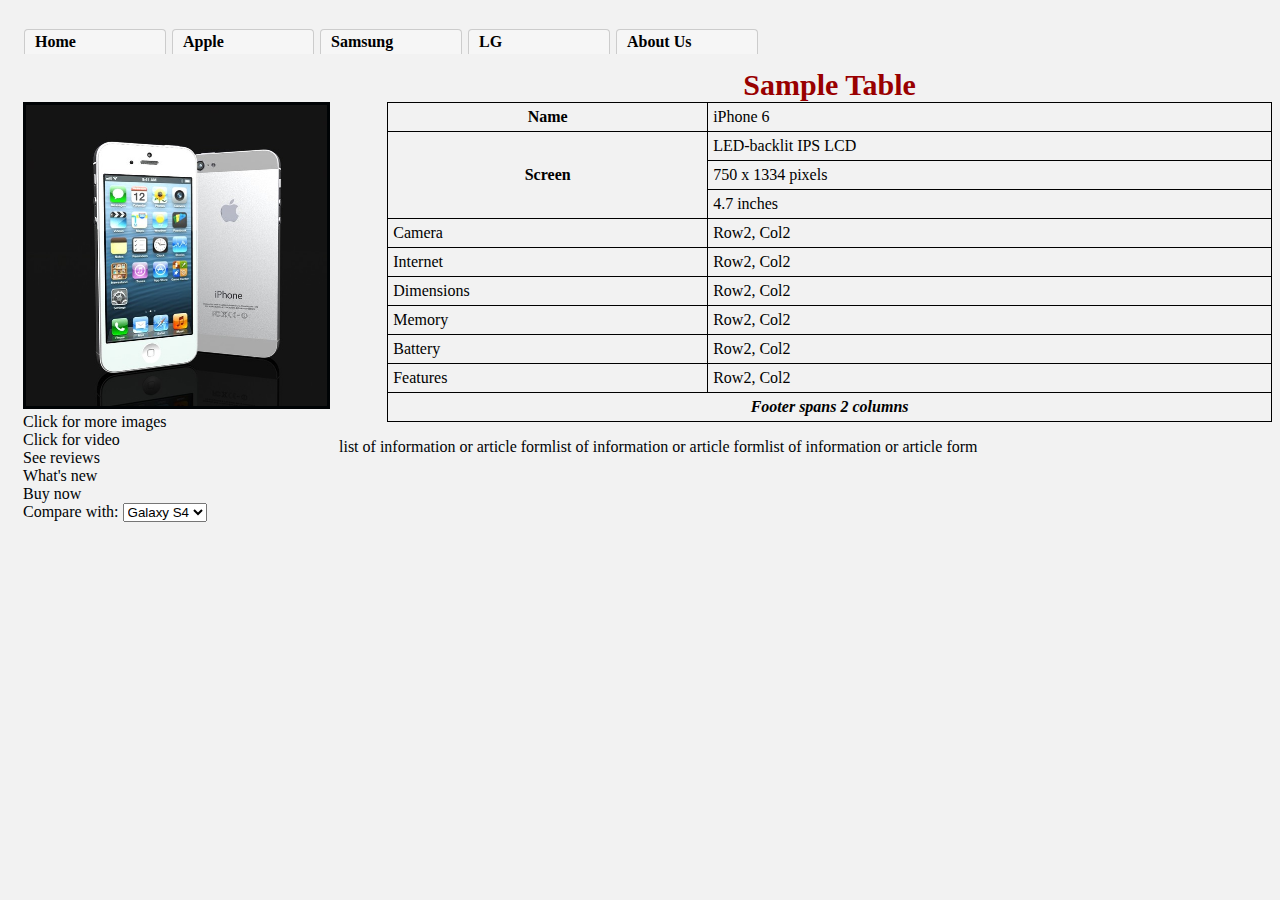
==== Apple.html @ 530ba164 "Latest" ====
<!DOCTYPE html >
<html xmlns="http://www.w3.org/1999/xhtml">

<head>
<meta content="text/html; charset=utf-8" http-equiv="Content-Type" />
<title>battleFlagShips |-_-| </title>

<link rel="stylesheet" type ="text/css" href="Specs.css"/>

<style type="text/css">


body {
background-image: url
}

#tabs ul {
padding: 5px;
margin: 0px;
margin-left: 5px;
list-style-type: none;
}

#tabs ul li {
display: inline-block;
clear: none;
float: left;
height: 24px;
}

#tabs ul li a {
position: relative;
margin-top: 16px;
display: block;
margin-left: 6px;
line-height: 24px;
padding-left: 10px;
background: #f6f6f6;
z-index: 9999;
border: 1px solid #ccc;
border-bottom: 0px;
-moz-border-radius-topleft: 4px;
border-top-left-radius: 4px;
-moz-border-radius-topright: 4px;
border-top-right-radius: 4px;
width: 130px;
color: #000000;
text-decoration: none;
font-weight: bold;
}

#tabs ul li a:hover {
text-decoration: underline;
}

#tabs #Content_Area {
padding: 0 15px;
clear:both;
overflow:hidden;
line-height:19px;
position: relative;
top: 20px;
z-index: 5;
height: 700px;
overflow: hidden;
}

p { padding-left: 15px; }
</style>




<script type="text/javascript">
function tab(tab) {
document.getElementById('tab1').style.display = 'none';
document.getElementById('tab2').style.display = 'none';
document.getElementById('tab3').style.display = 'none';
document.getElementById('tab4').style.display = 'none';
document.getElementById('tab5').style.display = 'none';

document.getElementById('li_tab1').setAttribute("class", "");
document.getElementById('li_tab2').setAttribute("class", "");
document.getElementById('li_tab3').setAttribute("class", "");
document.getElementById('li_tab4').setAttribute("class", "");
document.getElementById('li_tab5').setAttribute("class", "");

document.getElementById(tab).style.display = 'block';
document.getElementById('li_'+tab).setAttribute("class", "active");
}
</script>





</head>

<body>

<div id="tabs">
<ul>

<li id="li_tab1" onclick="tab('tab1')"><a href="Index.html">Home
</a></li>
<li id="li_tab2" onclick="tab('tab2')"><a href="Apple.html">Apple
</a></li>
<li id="li_tab3" onclick="tab('tab3')"><a href="Samsung.html">Samsung
</a></li>
<li id="li_tab4" onclick="tab('tab4')"><a href="LG.html">LG
</a></li>
<li id="li_tab5" onclick="tab('tab5')"><a href="About.html">About Us
</a></li>

</ul>
</div>

<div id="tab2">

<p></br> </p>

	<body class="body">


	<div id="nav">
		<p>
			</br><img src="iPhone.jpg" width="100%" border="3"> <!--toggle mouse over image to enlarge-->
			</br>Click for more images
			</br>Click for video
			</br>See reviews
			</br>What's new
			</br>Buy now
			</br>Compare with: <select>
				<option value = "Galaxy S4">Galaxy S4</option>
				<option value = "LG">LG</option>
			</select>
		</p>
	</div>

	<div id="table">
	<table width="70%">
	<caption><strong>Sample Table</strong></caption>
	<tbody>
		<tr>
			<th>Name</th>
			<td>iPhone 6</td>
		</tr>
		<tr>
			<th rowspan="3"> Screen </th>
			<td>LED-backlit IPS LCD</td>
		</tr>
			<tr><td>750 x 1334 pixels</td></tr>
			<tr><td>4.7 inches</td></tr>
		<tr>
			<td> Camera</td>
			<td> Row2, Col2</td>
		</tr>
		<tr>
			<td> Internet</td>
			<td> Row2, Col2</td>
		</tr>
		<tr>
			<td> Dimensions</td>
			<td> Row2, Col2</td>
		</tr>
		<tr>
			<td> Memory</td>
			<td> Row2, Col2</td>
		</tr>
		<tr>
			<td> Battery</td>
			<td> Row2, Col2</td>
		</tr>
		<tr>
			<td> Features</td>
			<td> Row2, Col2</td>
		</tr>
	</tbody>
	<tfoot>
		<tr>
			<th colspan=2><em>Footer spans 2 columns </em></th>
		</tr>
</table>
</div>

<div id="article"><p>list of information or article formlist of information or article formlist of information or article form</p>
			<p><embed width="420" height="315" src="https://www.youtube.com/watch?v=Nr0_byEB3bo"></p>
		</div>
		</body>

</body>
</html>
---- Specs.css ----
body
{
	background-color:#F2F2F2;
	color:#000305;
	font-family: "Times New Roman", Times, serif;
}

#nav
{
	float:left;
	width:25%;
}
#article
{
	float:left;
}
#table
{

}
#nav, #specs, #article, #table
{
	display:inline;
	
}
table  /*must allign text and table on page*/
{
	float:right;
	color:black;
	border:1px solid;
	font-family: "Times New Roman", Times, serif;
	
}
table,th,td
{
	border: 1px solid black;
	border-collapse:collapse;
}
th,td
{
	padding:5px;
}
	caption
	{
		font-size:30px;
		color:#990000;
	}
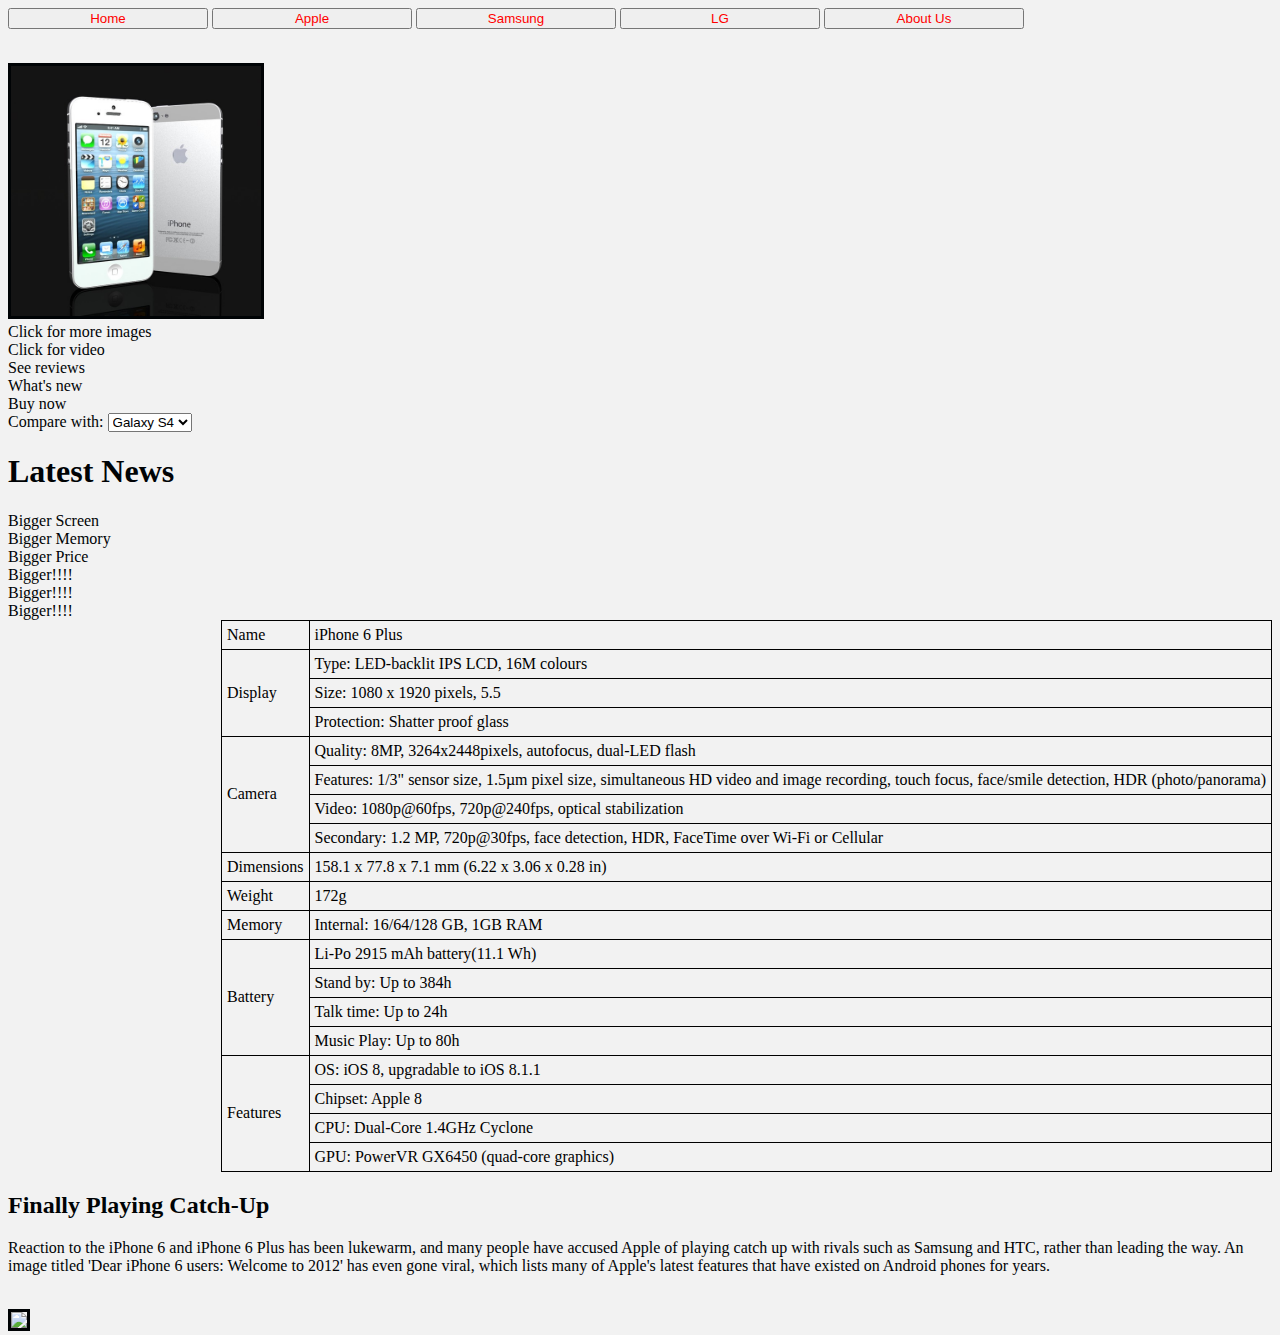
==== commit 7bc9d111: "Update Apple.html" ====
--- a/Apple.html
+++ b/Apple.html
@@ -1,192 +1,119 @@
-<!DOCTYPE html >
+<!DOCTYPE HTML>
 <html xmlns="http://www.w3.org/1999/xhtml">
 
 <head>
-<meta content="text/html; charset=utf-8" http-equiv="Content-Type" />
-<title>battleFlagShips |-_-| </title>
+    <link rel="SHORTCUT ICON"
+          href="C:\Users\Nabeel El-Habbash\Desktop\CS. docs\0-webdesign project\logo/logo32.ico">
+    <link rel="stylesheet" type="text/css" href="Specs.css" />
 
-<link rel="stylesheet" type ="text/css" href="Specs.css"/>
-
-<style type="text/css">
-
-
-body {
-background-image: url
-}
-
-#tabs ul {
-padding: 5px;
-margin: 0px;
-margin-left: 5px;
-list-style-type: none;
-}
-
-#tabs ul li {
-display: inline-block;
-clear: none;
-float: left;
-height: 24px;
-}
-
-#tabs ul li a {
-position: relative;
-margin-top: 16px;
-display: block;
-margin-left: 6px;
-line-height: 24px;
-padding-left: 10px;
-background: #f6f6f6;
-z-index: 9999;
-border: 1px solid #ccc;
-border-bottom: 0px;
--moz-border-radius-topleft: 4px;
-border-top-left-radius: 4px;
--moz-border-radius-topright: 4px;
-border-top-right-radius: 4px;
-width: 130px;
-color: #000000;
-text-decoration: none;
-font-weight: bold;
-}
-
-#tabs ul li a:hover {
-text-decoration: underline;
-}
-
-#tabs #Content_Area {
-padding: 0 15px;
-clear:both;
-overflow:hidden;
-line-height:19px;
-position: relative;
-top: 20px;
-z-index: 5;
-height: 700px;
-overflow: hidden;
-}
-
-p { padding-left: 15px; }
-</style>
-
-
-
-
-<script type="text/javascript">
-function tab(tab) {
-document.getElementById('tab1').style.display = 'none';
-document.getElementById('tab2').style.display = 'none';
-document.getElementById('tab3').style.display = 'none';
-document.getElementById('tab4').style.display = 'none';
-document.getElementById('tab5').style.display = 'none';
-
-document.getElementById('li_tab1').setAttribute("class", "");
-document.getElementById('li_tab2').setAttribute("class", "");
-document.getElementById('li_tab3').setAttribute("class", "");
-document.getElementById('li_tab4').setAttribute("class", "");
-document.getElementById('li_tab5').setAttribute("class", "");
-
-document.getElementById(tab).style.display = 'block';
-document.getElementById('li_'+tab).setAttribute("class", "active");
-}
-</script>
-
-
-
+    <style>
+        button {
+            width: 200px;
+            color: red;
+        }
+    </style>
+    <a href="Index.html"><button type="button" "> Home </button></a>
+    <a href="Apple.html"><button type="button" "> Apple </button></a>
+    <a href="Samsung.html"> <button type="button"> Samsung</button></a>
+    <a href="LG.html"><button type="button">LG</button></a>
+    <a href="About.html"><button type="button">About Us</button></a>
 
 
 </head>
 
 <body>
 
-<div id="tabs">
-<ul>
+    <div id="tab2">
 
-<li id="li_tab1" onclick="tab('tab1')"><a href="Index.html">Home
-</a></li>
-<li id="li_tab2" onclick="tab('tab2')"><a href="Apple.html">Apple
-</a></li>
-<li id="li_tab3" onclick="tab('tab3')"><a href="Samsung.html">Samsung
-</a></li>
-<li id="li_tab4" onclick="tab('tab4')"><a href="LG.html">LG
-</a></li>
-<li id="li_tab5" onclick="tab('tab5')"><a href="About.html">About Us
-</a></li>
-
-</ul>
-</div>
-
-<div id="tab2">
-
-<p></br> </p>
-
-	<body class="body">
-
+        <body class="body">
 
 	<div id="nav">
-		<p>
-			</br><img src="iPhone.jpg" width="100%" border="3"> <!--toggle mouse over image to enlarge-->
-			</br>Click for more images
-			</br>Click for video
-			</br>See reviews
-			</br>What's new
-			</br>Buy now
-			</br>Compare with: <select>
-				<option value = "Galaxy S4">Galaxy S4</option>
-				<option value = "LG">LG</option>
-			</select>
-		</p>
-	</div>
+        
+                <p>
+                    </br><img id="image_2" src="iPhone.jpg" width="250px" border="3"> <!--toggle mouse over image to enlarge-->
+                    </script>
+                    </br>Click for more images
+                    </br>Click for video
+                    </br>See reviews
+                    </br>What's new
+                    </br>Buy now
+                    </br>Compare with: <select>
+                        <option value="Galaxy S4">Galaxy S4</option>
+                        <option value="LG">LG</option>
+                    </select>
+                </p>
+         
+		<div id="news">
+            <h1>Latest News</h1>
+            Bigger Screen
+            </br>Bigger Memory
+            </br>Bigger Price
+            </br>Bigger!!!!
+            </br>Bigger!!!!
+            </br>Bigger!!!!
+        </div>
+        
+    </div>
+            
+            <div id="table">
+                <table>
+</br></br>
+                    <tbody>
+                        <tr>
+                            <td>Name</td>
+                            <td>iPhone 6 Plus</td>
+                        </tr>
+                        <tr>
+                            <td rowspan="3"> Display </td>
+                            <td>Type: LED-backlit IPS LCD, 16M colours</td>
+                        </tr>
+                        <tr><td>Size: 1080 x 1920 pixels, 5.5</td></tr>
+                        <tr><td>Protection: Shatter proof glass</td><tr>
+                        <tr>
+                            <td rowspan="5"> Camera</td>
+                            <td> Quality: 8MP, 3264x2448pixels, autofocus, dual-LED flash</td>
+                        </tr>
+                        <tr><td>Features: 1/3" sensor size, 1.5µm pixel size, simultaneous HD video and image recording, touch focus, face/smile detection, HDR (photo/panorama)</td></tr>
+                        <tr><td>Video: 1080p@60fps, 720p@240fps, optical stabilization</td><tr>
+                        <tr><td>Secondary: 1.2 MP, 720p@30fps, face detection, HDR, FaceTime over Wi-Fi or Cellular</td><tr>
+                        <tr>
+                            <td> Dimensions</td>
+                            <td> 158.1 x 77.8 x 7.1 mm (6.22 x 3.06 x 0.28 in)</td>
+                        </tr>
+                        <tr>
+                            <td> Weight</td>
+                            <td> 172g</td>
+                        </tr>
+                        <tr>
+                            <td> Memory</td>
+                            <td>Internal: 16/64/128 GB, 1GB RAM</td>
+                        </tr>
+                        <tr>
+                            <td rowspan="4"> Battery</td>
+                            <td> Li-Po 2915 mAh battery(11.1 Wh)</td>
+                        </tr>
+                        <tr><td>Stand by: Up to 384h</td></tr>
+                        <tr><td>Talk time: Up to 24h</td></tr>
+                        <tr><td>Music Play: Up to 80h</td></tr>
+                        <tr>
+                            <td rowspan="4"> Features</td>
+                            <td> OS: iOS 8, upgradable to iOS 8.1.1</td>
+                        </tr>
+                        <tr><td>Chipset: Apple 8</td></tr>
+                        <tr><td>CPU: Dual-Core 1.4GHz Cyclone</td></tr>
+                        <tr><td>GPU: PowerVR GX6450 (quad-core graphics)</td></tr>
+                    </tbody>
+                </table>
+            </div>
 
-	<div id="table">
-	<table width="70%">
-	<caption><strong>Sample Table</strong></caption>
-	<tbody>
-		<tr>
-			<th>Name</th>
-			<td>iPhone 6</td>
-		</tr>
-		<tr>
-			<th rowspan="3"> Screen </th>
-			<td>LED-backlit IPS LCD</td>
-		</tr>
-			<tr><td>750 x 1334 pixels</td></tr>
-			<tr><td>4.7 inches</td></tr>
-		<tr>
-			<td> Camera</td>
-			<td> Row2, Col2</td>
-		</tr>
-		<tr>
-			<td> Internet</td>
-			<td> Row2, Col2</td>
-		</tr>
-		<tr>
-			<td> Dimensions</td>
-			<td> Row2, Col2</td>
-		</tr>
-		<tr>
-			<td> Memory</td>
-			<td> Row2, Col2</td>
-		</tr>
-		<tr>
-			<td> Battery</td>
-			<td> Row2, Col2</td>
-		</tr>
-		<tr>
-			<td> Features</td>
-			<td> Row2, Col2</td>
-		</tr>
-	</tbody>
-	<tfoot>
-		<tr>
-			<th colspan=2><em>Footer spans 2 columns </em></th>
-		</tr>
-</table>
-</div>
-
-<div id="article"><p>list of information or article formlist of information or article formlist of information or article form</p>
-			<p><embed width="420" height="315" src="https://www.youtube.com/watch?v=Nr0_byEB3bo"></p>
-		</div>
-		</body>
+            <div id="article">
+            <h2>Finally Playing Catch-Up</h2>
+				<p>Reaction to the iPhone 6 and iPhone 6 Plus has been lukewarm, and many people have accused Apple of playing catch up with rivals such as Samsung and HTC, rather than leading the way. 
+An image titled 'Dear iPhone 6 users: Welcome to 2012' has even gone viral, which lists many of Apple's latest features that have existed on Android phones for years.</p>
+            </br><img id="image_3" src="image_3.jpg" width="600px" border="3">
+</video>
+            </div>
+        </body>
 
 </body>
 </html>
